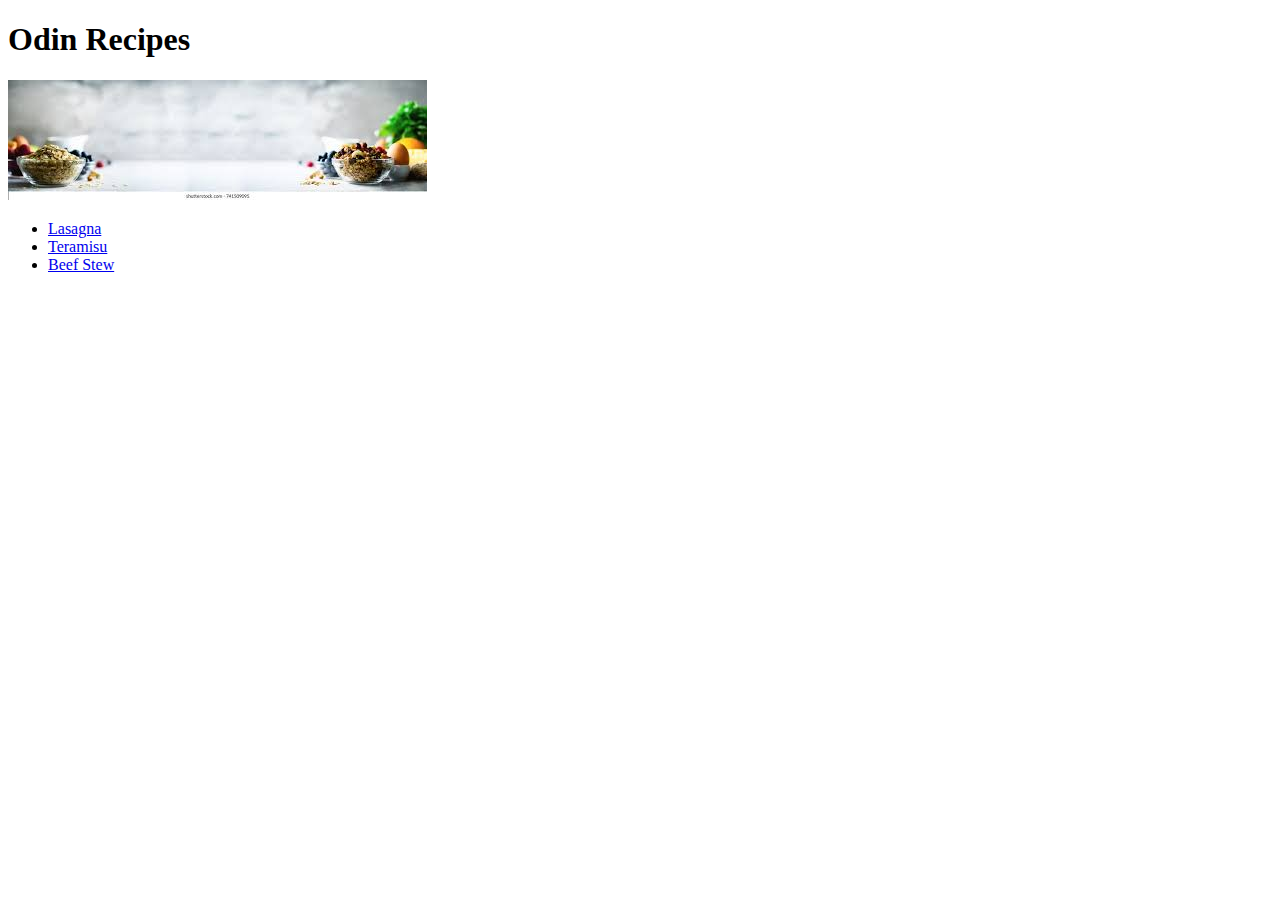
==== index.html @ fe0af5aa "Add content and links to Index and Pages" ====
<!DOCTYPE html>
<html lang="en">
    <head>
        <meta charset="UTF-8">
        <title>Odin Recipes</title>
    </head>
    <body>
        <h1>Odin Recipes</h1>
        <img src="./images/header-image.jpg"Header Image>
        <ul>
            <li><a href="recipes/lasagna.html">Lasagna</a></li>
            <li><a href="recipes/teramisu.html">Teramisu</a></li>
            <li><a href="recipes/beef-stew.html">Beef Stew</a></li>
        </ul>
    </body>
</html>
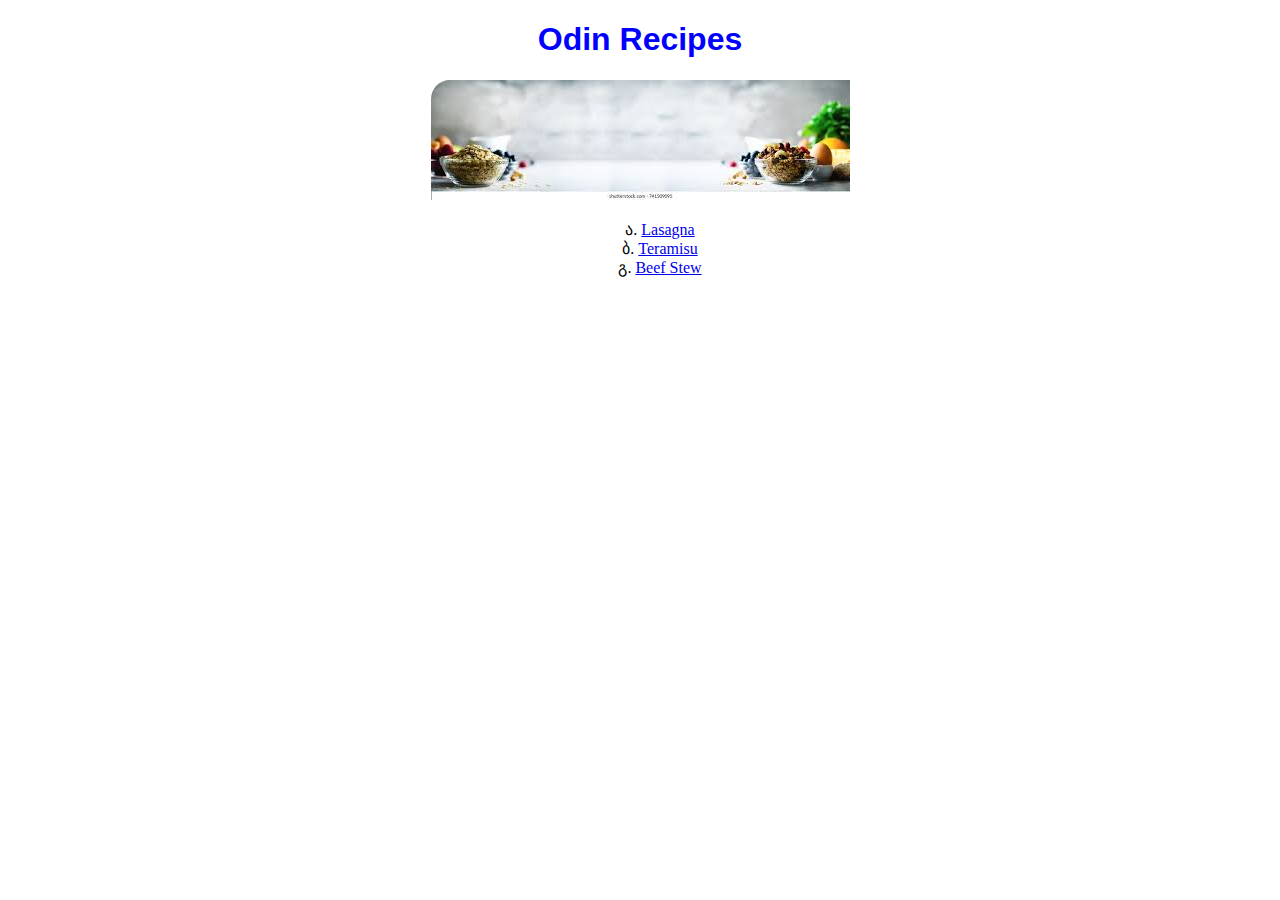
==== commit 7b59d924: "Edit CSS styling" ====
--- a/index.html
+++ b/index.html
@@ -3,6 +3,7 @@
     <head>
         <meta charset="UTF-8">
         <title>Odin Recipes</title>
+        <link rel="stylesheet" type="text/css" href="styles.css">
     </head>
     <body>
         <h1>Odin Recipes</h1>
--- a/styles.css
+++ b/styles.css
@@ -0,0 +1,19 @@
+
+*{
+    text-align: center;
+    list-style: georgian;
+    list-style-position: inside;
+    border-top-left-radius: .5cm;
+}
+h1{
+    color: blue;
+    font-weight: 800;
+    font-family: 'Franklin Gothic Medium', 'Arial Narrow', Arial, sans-serif;
+}
+
+h2{
+    color: darkblue;
+    font-weight: 400;
+    font-family: 'Lucida Sans', 'Lucida Sans Regular', 'Lucida Grande', 'Lucida Sans Unicode', Geneva, Verdana, sans-serif;
+
+}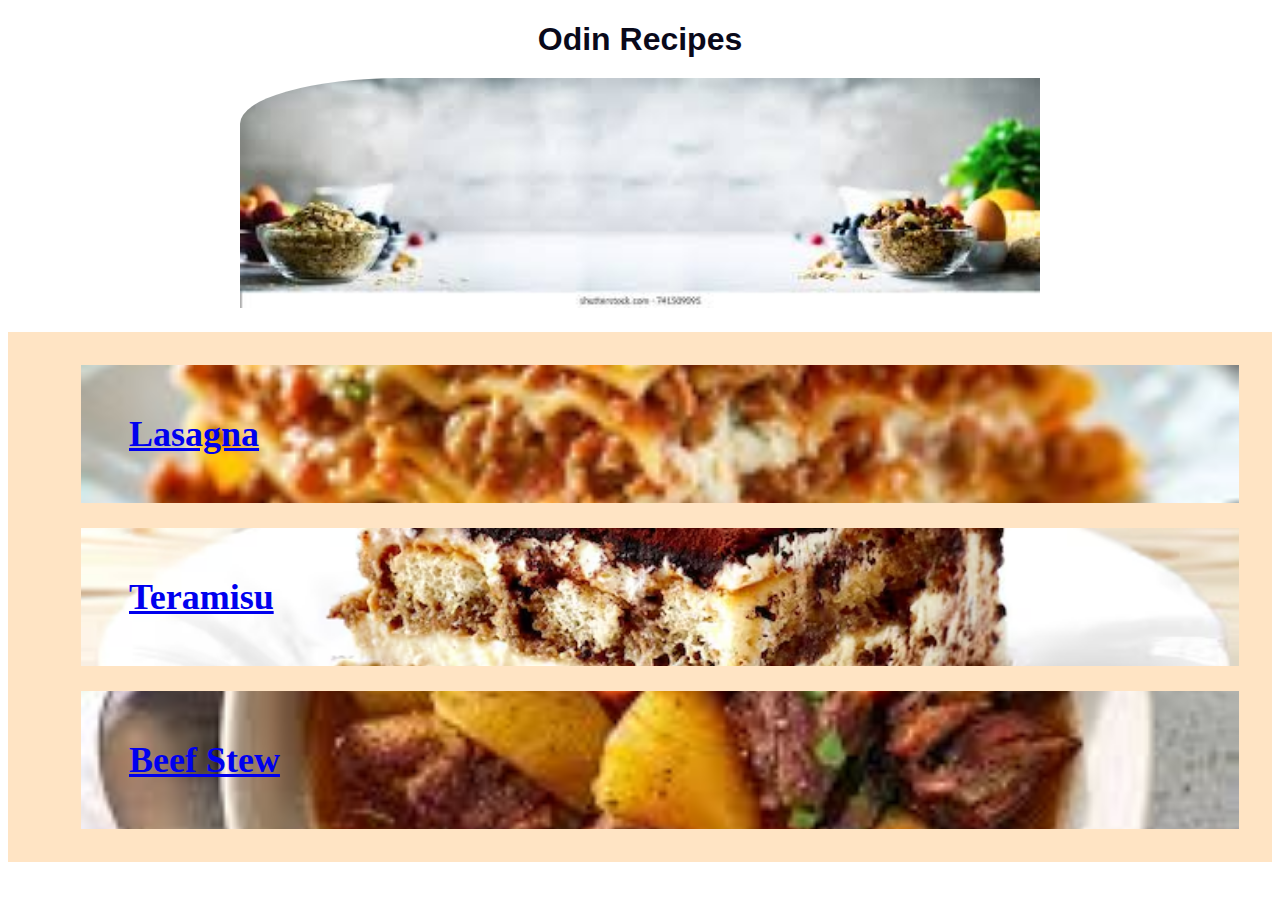
==== commit 21248bc3: "Edit styling and layout" ====
--- a/index.html
+++ b/index.html
@@ -6,12 +6,14 @@
         <link rel="stylesheet" type="text/css" href="styles.css">
     </head>
     <body>
-        <h1>Odin Recipes</h1>
-        <img src="./images/header-image.jpg"Header Image>
-        <ul>
-            <li><a href="recipes/lasagna.html">Lasagna</a></li>
-            <li><a href="recipes/teramisu.html">Teramisu</a></li>
-            <li><a href="recipes/beef-stew.html">Beef Stew</a></li>
-        </ul>
+        <h1 class="name">Odin Recipes</h1>
+        <img id="header" src="./images/header-image.jpg"Header Image>
+        <div class="recipe-list">
+            <ul>
+                <li class="recipe lasagna"><a href="recipes/lasagna.html">Lasagna</a></li>
+                <li class="recipe teramisu"><a href="recipes/teramisu.html">Teramisu</a></li>
+                <li class="recipe beef-stew"><a href="recipes/beef-stew.html">Beef Stew</a></li>
+            </ul>
+    </div>
     </body>
 </html>--- a/styles.css
+++ b/styles.css
@@ -1,19 +1,59 @@
 
 *{
     text-align: center;
-    list-style: georgian;
-    list-style-position: inside;
-    border-top-left-radius: .5cm;
+    margin-bottom: 20px;
+    /* list-style: georgian; */
+    /* list-style-position: inside; */
+    
 }
-h1{
-    color: blue;
-    font-weight: 800;
+#header{
+    display: block auto;
+    border-top-left-radius: 20%;
+    height: auto;
+    width: 800px;
+}
+.name{
+    color: rgb(9, 9, 26);
+    font-weight: 900;
     font-family: 'Franklin Gothic Medium', 'Arial Narrow', Arial, sans-serif;
 }
 
 h2{
-    color: darkblue;
+    color: rgb(9, 9, 26);
     font-weight: 400;
     font-family: 'Lucida Sans', 'Lucida Sans Regular', 'Lucida Grande', 'Lucida Sans Unicode', Geneva, Verdana, sans-serif;
 
+}
+.recipe-list{
+    display: block;
+    text-align: center;
+    background-color: bisque;
+    padding: 8px;
+    
+}
+.recipe.lasagna, .teramisu, .beef-stew{
+    text-align: left;
+    font-size: 36px;
+    font-weight: 900;
+    color: black;
+    display: block ;
+    /* text-align: center; */
+    padding: 48px;
+    /* background-color: rgb(255, 182, 156); */
+    margin: 25px;
+}
+.recipe.lasagna{
+    background-image: url(./images/lasagna.jpg);
+    background-position: center;
+    background-size: cover;
+}
+.recipe.teramisu{
+    background-image: url(./images/teramisu.jpg);
+    background-position: center;
+    background-size: cover;
+}
+.recipe.beef-stew{
+    background-image: url(./images/beef-stew.jpg);
+    background-position: center;
+    background-size: cover;
 }